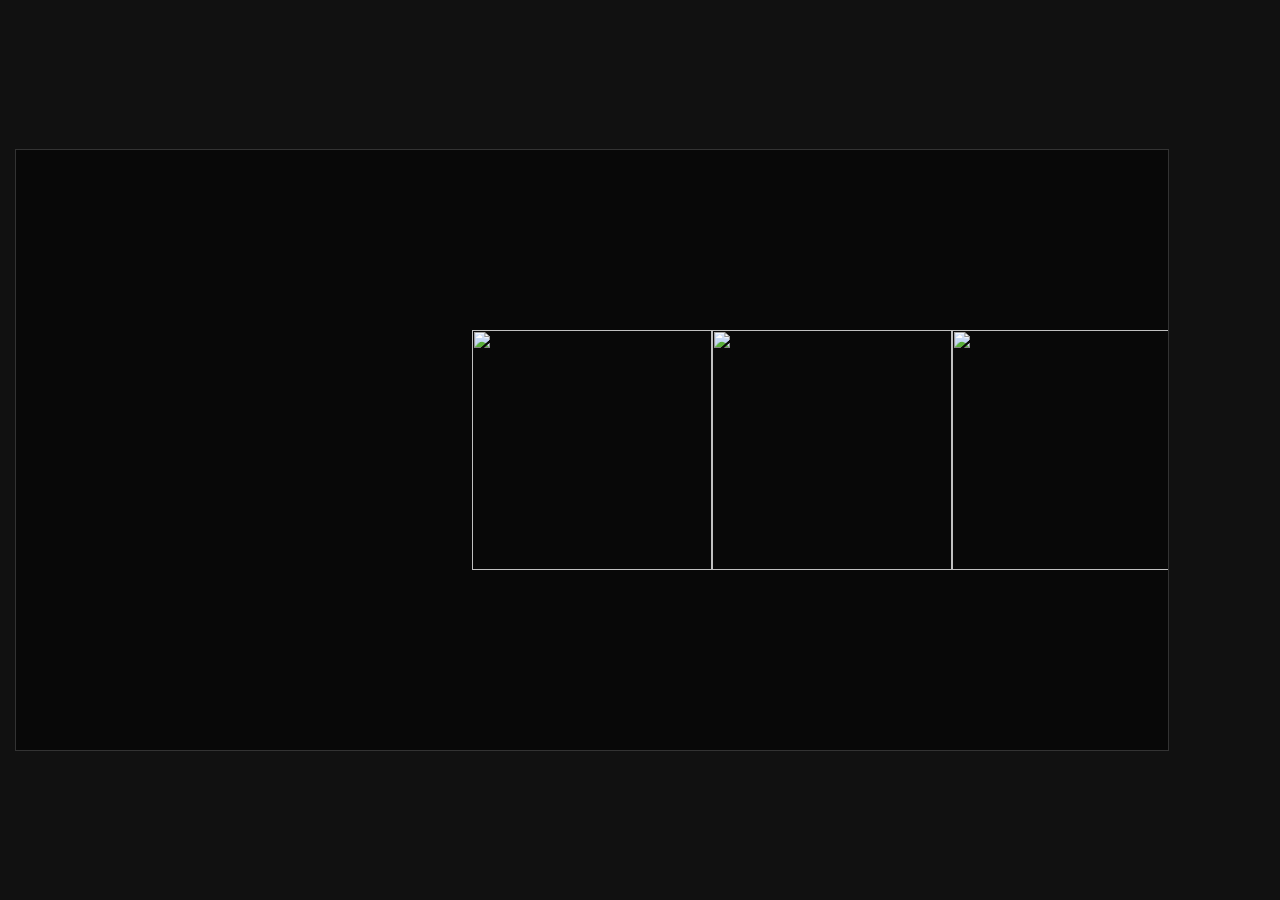
==== index.html @ fbf977ac "Initialisation of the project" ====
<!DOCTYPE html>
<html lang="en">
<head>
    <meta charset="UTF-8">
    <meta name="viewport" content="width=device-width, initial-scale=1.0">
    <script src="script.js"></script>
    <script src="scripts/list-songs.js"></script>
    <link rel="stylesheet" href="styles.css">
    <title>Document</title>
</head>
<body>
    <list-songs></list-songs>
</body>
</html>
---- styles.css ----
html, body {
    height: 100%;
    width: 100%;
    margin: 0;
    padding: 0;
}

body {
    background: #111;
    font-family: sans-serif;

    display: flex;
    flex-direction: column;
    gap: 1em;
    padding: 1em;
    place-content: safe center;
    overscroll-behavior: contain;
    box-sizing: border-box;
}

.songs::-webkit-scrollbar {
    width: 12px;
}

.songs::-webkit-scrollbar-track {
    background: none;
}

.songs::-webkit-scrollbar-thumb {
    background-color: grey;
    border-radius: 20px;
}

.songs {
    display: flex;
    flex-wrap: nowrap;
    align-items: center;
    padding-top: 100px;
    scroll-snap-type: x mandatory;

	list-style: none;
    overflow-x: scroll;

    outline: 1px solid #333;
    background: rgba(0 0 0 / 0.5);
    
    --size: 6;
    min-height: calc(var(--cover-size) * 2.5);

    width: calc(var(--cover-size) * var(--size));
    margin: 0 auto;
    padding: calc(var(--cover-size) / 3 * 2) 0;
    position: relative;
    max-width: 90vw;
}

.songs li {
    scroll-snap-align: center;
    
	view-timeline-name: --li-in-and-out-of-view;
	view-timeline-axis: inline;

	display: inline-block;
    width: var(--cover-size);
    height: var(--cover-size);
	aspect-ratio: 1;

	animation: linear adjust-z-index both;
	animation-timeline: --li-in-and-out-of-view;

	perspective: 40em;
}

.songs li > img {
	animation: linear rotate-cover both;
	animation-timeline: --li-in-and-out-of-view;
}

.songs, .songs * {
    box-sizing: border-box;
    padding: 0;
    margin: 0;
}

:root {
    --cover-size: 15rem;
}

@media (max-width: 1024px) {
    :root {
        --cover-size: 9rem;
    }
}

@media (max-width: 600px) {
    :root {
        --cover-size: 6rem;
    }
}

.songs li img {
    display: block;
    width: var(--cover-size);
    height: var(--cover-size);

    /* -webkit-box-reflect: below 0.5em
        linear-gradient(rgba(0, 0, 0, 0), rgba(0, 0, 0, 0.25)); */
}

.songs li:first-of-type {
    margin-left: calc(50% - (var(--cover-size) / 2));
}

.songs li:last-of-type {
    margin-right: calc(50% - (var(--cover-size) / 2));
}

@keyframes adjust-z-index {
	0% {
		z-index: 1;
	}
	50% {
		z-index: 100;
	}
	100% {
		z-index: 1;
	}
}

@keyframes rotate-cover {
	0% {
		transform: translateX(-100%) rotateY(-45deg);
	}
	35% {
		transform: translateX(0) rotateY(-45deg);
	}
	50% {
		transform: rotateY(0deg) translateZ(1em) scale(1.5);
	}
	65% {
		transform: translateX(0) rotateY(45deg);
	}
	100% {
		transform: translateX(100%) rotateY(45deg);
	}
}
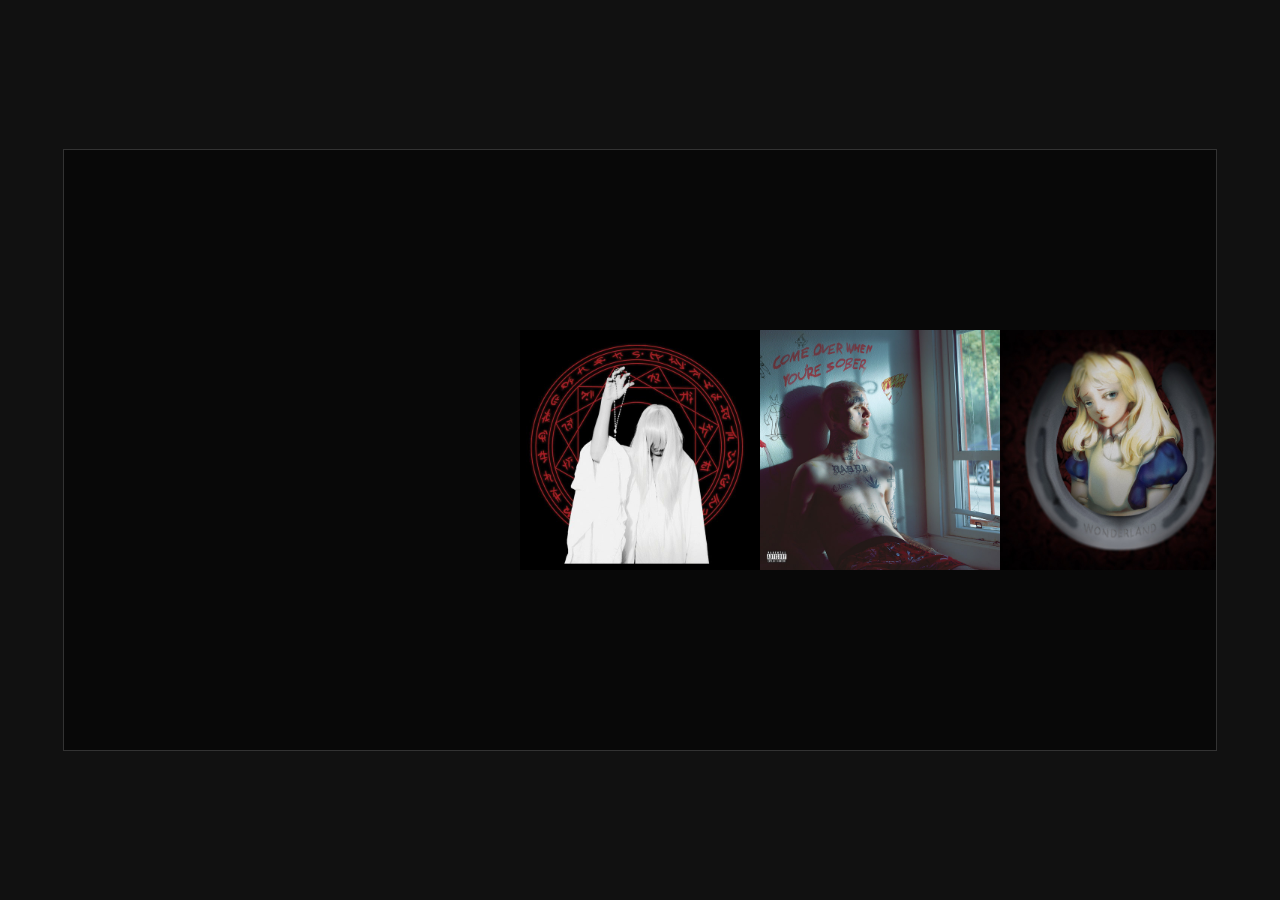
==== commit 2a563a63: "Inspection page added and tree structure updated" ====
--- a/index.html
+++ b/index.html
@@ -4,8 +4,9 @@
     <meta charset="UTF-8">
     <meta name="viewport" content="width=device-width, initial-scale=1.0">
     <script src="script.js"></script>
-    <script src="scripts/list-songs.js"></script>
+    <script src="list-songs/list-songs.js"></script>
     <link rel="stylesheet" href="styles.css">
+    <link rel="stylesheet" href="list-songs/list-songs.css">
     <title>Document</title>
 </head>
 <body>
--- a/styles.css
+++ b/styles.css
@@ -8,139 +8,4 @@
 body {
     background: #111;
     font-family: sans-serif;
-
-    display: flex;
-    flex-direction: column;
-    gap: 1em;
-    padding: 1em;
-    place-content: safe center;
-    overscroll-behavior: contain;
-    box-sizing: border-box;
-}
-
-.songs::-webkit-scrollbar {
-    width: 12px;
-}
-
-.songs::-webkit-scrollbar-track {
-    background: none;
-}
-
-.songs::-webkit-scrollbar-thumb {
-    background-color: grey;
-    border-radius: 20px;
-}
-
-.songs {
-    display: flex;
-    flex-wrap: nowrap;
-    align-items: center;
-    padding-top: 100px;
-    scroll-snap-type: x mandatory;
-
-	list-style: none;
-    overflow-x: scroll;
-
-    outline: 1px solid #333;
-    background: rgba(0 0 0 / 0.5);
-    
-    --size: 6;
-    min-height: calc(var(--cover-size) * 2.5);
-
-    width: calc(var(--cover-size) * var(--size));
-    margin: 0 auto;
-    padding: calc(var(--cover-size) / 3 * 2) 0;
-    position: relative;
-    max-width: 90vw;
-}
-
-.songs li {
-    scroll-snap-align: center;
-    
-	view-timeline-name: --li-in-and-out-of-view;
-	view-timeline-axis: inline;
-
-	display: inline-block;
-    width: var(--cover-size);
-    height: var(--cover-size);
-	aspect-ratio: 1;
-
-	animation: linear adjust-z-index both;
-	animation-timeline: --li-in-and-out-of-view;
-
-	perspective: 40em;
-}
-
-.songs li > img {
-	animation: linear rotate-cover both;
-	animation-timeline: --li-in-and-out-of-view;
-}
-
-.songs, .songs * {
-    box-sizing: border-box;
-    padding: 0;
-    margin: 0;
-}
-
-:root {
-    --cover-size: 15rem;
-}
-
-@media (max-width: 1024px) {
-    :root {
-        --cover-size: 9rem;
-    }
-}
-
-@media (max-width: 600px) {
-    :root {
-        --cover-size: 6rem;
-    }
-}
-
-.songs li img {
-    display: block;
-    width: var(--cover-size);
-    height: var(--cover-size);
-
-    /* -webkit-box-reflect: below 0.5em
-        linear-gradient(rgba(0, 0, 0, 0), rgba(0, 0, 0, 0.25)); */
-}
-
-.songs li:first-of-type {
-    margin-left: calc(50% - (var(--cover-size) / 2));
-}
-
-.songs li:last-of-type {
-    margin-right: calc(50% - (var(--cover-size) / 2));
-}
-
-@keyframes adjust-z-index {
-	0% {
-		z-index: 1;
-	}
-	50% {
-		z-index: 100;
-	}
-	100% {
-		z-index: 1;
-	}
-}
-
-@keyframes rotate-cover {
-	0% {
-		transform: translateX(-100%) rotateY(-45deg);
-	}
-	35% {
-		transform: translateX(0) rotateY(-45deg);
-	}
-	50% {
-		transform: rotateY(0deg) translateZ(1em) scale(1.5);
-	}
-	65% {
-		transform: translateX(0) rotateY(45deg);
-	}
-	100% {
-		transform: translateX(100%) rotateY(45deg);
-	}
 }--- a/list-songs/list-songs.css
+++ b/list-songs/list-songs.css
@@ -0,0 +1,153 @@
+body {
+    display: flex;
+    flex-direction: column;
+    gap: 1em;
+    padding: 1em;
+    place-content: safe center;
+    overscroll-behavior: contain;
+    box-sizing: border-box;
+}
+
+.songs::-webkit-scrollbar {
+    width: 12px;
+}
+
+.songs::-webkit-scrollbar-track {
+    background: none;
+}
+
+.songs::-webkit-scrollbar-thumb {
+    background-color: grey;
+    border-radius: 20px;
+}
+
+.songs {
+    display: flex;
+    flex-wrap: nowrap;
+    align-items: center;
+    padding-top: 100px;
+    scroll-snap-type: x mandatory;
+
+	list-style: none;
+    overflow-x: scroll;
+
+    outline: 1px solid #333;
+    background: rgba(0 0 0 / 0.5);
+    
+    --size: 6;
+    min-height: calc(var(--cover-size) * 2.5);
+
+    width: calc(var(--cover-size) * var(--size));
+    margin: 0 auto;
+    padding: calc(var(--cover-size) / 3 * 2) 0;
+    position: relative;
+    max-width: 90vw;
+}
+
+.songs li {
+    scroll-snap-align: center;
+    
+	view-timeline-name: --li-in-and-out-of-view;
+	view-timeline-axis: inline;
+
+	display: inline-block;
+    width: var(--cover-size);
+    height: var(--cover-size);
+	aspect-ratio: 1;
+
+	animation: linear adjust-z-index both;
+	animation-timeline: --li-in-and-out-of-view;
+
+	perspective: 40em;
+}
+
+.songs, .songs * {
+    box-sizing: border-box;
+}
+
+:root {
+    --cover-size: 15rem;
+}
+
+@media (max-width: 1024px) {
+    :root {
+        --cover-size: 9rem;
+    }
+}
+
+@media (max-width: 600px) {
+    :root {
+        --cover-size: 6rem;
+    }
+}
+
+.songs li > a {
+    display: block;
+    width: var(--cover-size);
+    height: var(--cover-size);
+    aspect-ratio: 1;
+    perspective: 40em;
+    animation: linear rotate-cover both;
+    animation-timeline: --li-in-and-out-of-view;
+
+    /* -webkit-box-reflect: below 0.5em
+        linear-gradient(rgba(0, 0, 0, 0), rgba(0, 0, 0, 0.25)); */
+}
+
+.songs li > a > img {
+    width: 100%;
+    height: 100%;
+    display: block;
+}
+
+.songs li:first-of-type {
+    margin-left: calc(50% - (var(--cover-size) / 2));
+}
+
+.songs li:last-of-type {
+    margin-right: calc(50% - (var(--cover-size) / 2));
+}
+
+@keyframes adjust-z-index {
+	0% {
+		z-index: 1;
+	}
+	50% {
+		z-index: 100;
+	}
+	100% {
+		z-index: 1;
+	}
+}
+
+@keyframes rotate-cover {
+	0% {
+		transform: translateX(-100%) rotateY(-45deg);
+	}
+	35% {
+		transform: translateX(0) rotateY(-45deg);
+	}
+	50% {
+		transform: rotateY(0deg) translateZ(1em) scale(1.5);
+	}
+	65% {
+		transform: translateX(0) rotateY(45deg);
+	}
+	100% {
+		transform: translateX(100%) rotateY(45deg);
+	}
+}
+
+@layer view-transitions {
+    @view-transition {
+        navigation: auto;
+    }
+
+    #detail main img {
+        view-transition-name: profile-avatar;
+    }
+
+    #detail h1 {
+        view-transition-name: profile-name;
+    }
+}